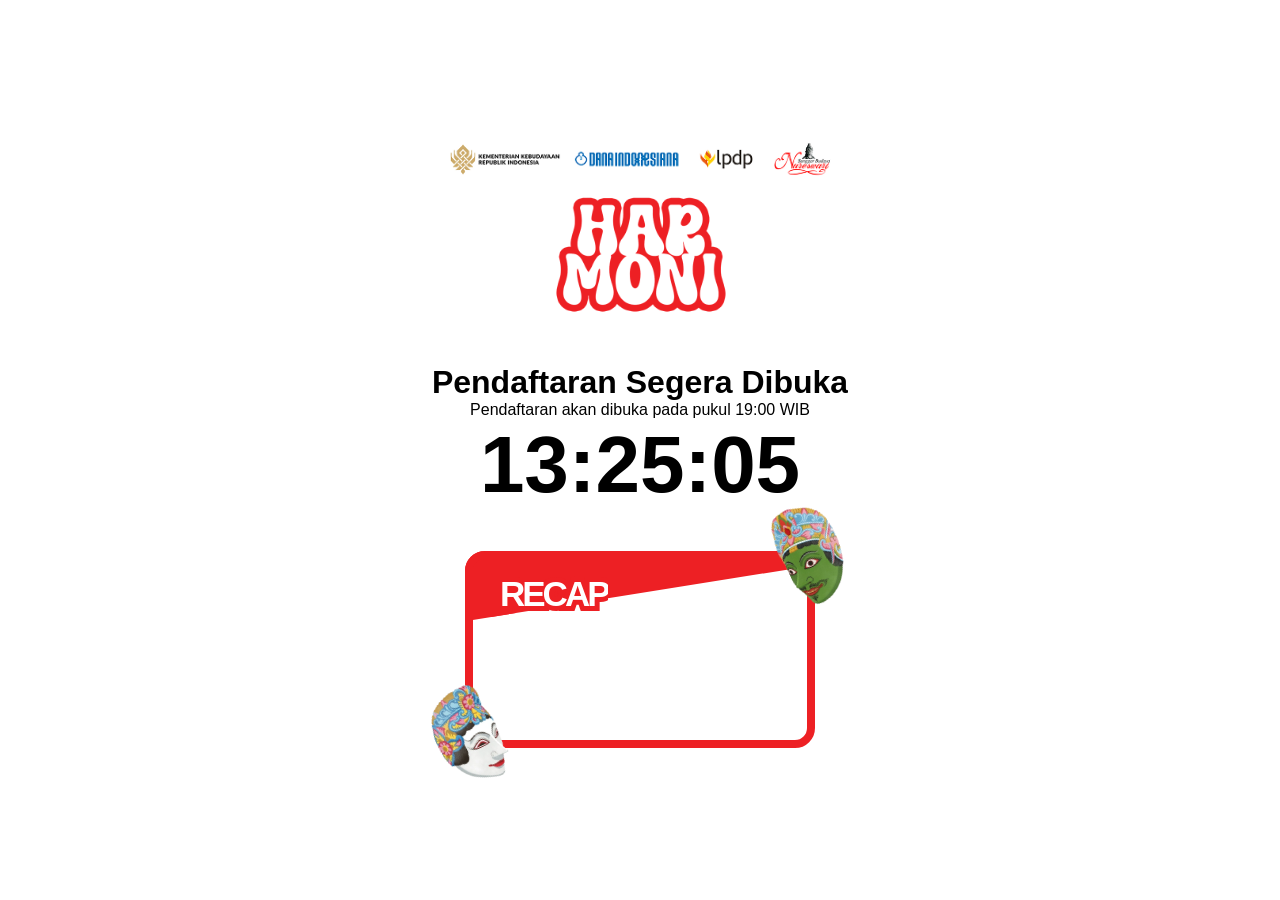
==== coming.html @ bc0d32c2 "Add files via upload" ====
<!DOCTYPE html>
<html lang="en">
<head>
    <meta charset="UTF-8">
    <meta name="viewport" content="width=device-width, initial-scale=1.0">
    <link rel="stylesheet" href="style_coming.css">
    <title>Document</title>
</head>
<body>


    <div class="logo">
        <img src="images/Logo_group.png" alt="Logo Group">
        <img src="images/Logo_Harmoni.png" alt="Logo Harmoni" class="harmoni">

    </div>


    <div id="coming-soon">
        <h1>Pendaftaran Segera Dibuka</h1>
        <p>Pendaftaran akan dibuka pada pukul 19:00 WIB</p>

        <div id="countdown">00:00:00</div>
    </div>

    <div id="pendaftaran" style="display: none;">
        <h1>Pendaftaran</h1>

        <!-- Isi halaman pendaftaran di sini -->

    </div>

    <div class="video_wrapper_hero">
            <a href="https://www.instagram.com/dmart.mlg?utm_source=ig_web_button_share_sheet&igsi=ZDNlZDc0MzIxNw==" class="registration-link">
                <div class="rectangle"></div>
                <div class="hero-title">
                    <span class="title">RECAP</span>
                </div>
                <div class="images-wrapper">
                    <video autoplay muted loop playsinline src="images/video/dmart.mp4"></video>
                </div>
            </a>

            <img class="Topeng_kanan"
                src="images/no_bg/Panji_no_bg.webp"
                loading="lazy"
                alt="Topeng Kanan">

            <img class="Topeng_kiri"
                src="images/no_bg/Dewi_sekartaji_no_bg.webp"
                loading="lazy"
                alt="Topeng Kiri">

        </div>
        
    <script src="script.js"></script>
</body>
</html>
---- style_coming.css ----
* {
    margin: 0;
    padding: 0;
    box-sizing: border-box;
    font-family: Arial, Helvetica, sans-serif;
    overflow-x: hidden;
}

html,
body {
    width: 100%;
    min-height: 100%;
}

body {
    min-height: 100vh;
    background: white;
    overflow-x: hidden;

    display: flex;
    flex-direction: column;

    justify-content: center;
    align-items: center;
}

#coming-soon {
    width: 100%;
    display: flex;
    flex-direction: column;
    justify-content: center;
    align-items: center;
    text-align: center;
    margin-top: 25px;
}

#countdown {
    font-size: 5em;
    font-weight: bold;
}

.logo {
    width: 100%;
    display: flex;
    flex-direction: column;
    justify-content: center;
    align-items: center;
    gap: 10px;
    margin-bottom: 20px;
    margin-top: 20px;
}

.logo img {
    width: 400px;
    height: auto;
}

.logo .harmoni {
    width: 175px;
    height: auto;
}

.video_wrapper_hero {
    --card-width: 650px;

    position: relative;
    width: 100%;
    max-width: 850px;

    margin: 40px auto 30px;
    overflow: visible;
}

.rectangle {
    position: absolute;
    top: 0;
    left: 0;
    width: 100%;
    height: 43%;
    min-height: 70px;
    background-color: #ED2024;
    border: none;
    border-radius: 20px 20px 0 0;
    clip-path: polygon(
        0 0,
        100% 0,
        100% 20%,
        0 100%
    );

    z-index: 5;
    pointer-events: none;
}

.video_wrapper_hero {
    --card-width: 350px;

    position: relative;
    width: 100%;
    max-width: 350px;

    margin: 40px auto 35px;
    overflow: visible;
}

.registration-link {
    display: block;
    position: relative;

    width: var(--card-width);
    max-width: 100%;

    margin: 0 auto;

    text-decoration: none;
    color: inherit;
    cursor: pointer;
}

.registration-link .images-wrapper {
    width: 100%;
    max-width: none;
    margin: 0;
    aspect-ratio: 16 / 9;
}

.Topeng_kanan{
    width:30%;
    height:auto;
    transform:rotate(-25deg) scaleX(-1);
    position:absolute;
    top:-25%;      /* di atas pojok kanan card, bukan 150% */
    right:-13%;
    z-index:10;
}

.Topeng_kiri{
    width:30%;
    height:auto;
    transform:rotate(-25deg);
    position:absolute;
    bottom:-20%;   /* di bawah pojok kiri card */
    left:-13%;
    z-index:10;
}

.hero-title {
    position: absolute;

    top: 25px;
    left: 35px;
    font-family: "Inter", sans-serif;
    overflow: hidden;

    font-size: 15px;
    font-weight: 800;

    letter-spacing: -3px;
    line-height: 1;

    color: white;

    -webkit-text-stroke: 10px #ED2024;
    paint-order: stroke fill;

    white-space: nowrap;

    z-index: 10;
}

.hero-title span {
    display: block;
    text-align: left;
    overflow: hidden;
}

.hero-title .title {
    font-size: 35px;
    font-weight: 800;
    letter-spacing: -3px;
    line-height: 1;
    color: white;
    -webkit-text-stroke: 10px #ED2024;
    paint-order: stroke fill;
}

.rectangle {
    position: absolute;
    width: 350px;
    height: 50px;
    background-color:#ED2024;
    border: 8px solid #ED2024;
    z-index: 5;
    border-radius: 20px 0 0 0;

    clip-path: polygon(
    0 0,
    100% 0,
    100% 20%,
    0 100%
    );
}

.images-wrapper img.active {
    opacity: 1;
}

.images-wrapper {
    position: relative;
    width: 100%;
    max-width: 650px;
    aspect-ratio: 16 / 9;
    margin: 40px auto 80px;
    overflow: hidden;
    border-radius: 20px;
    border: 8px solid #ED2024;
}

.images-wrapper video {
    position: absolute;
    inset: 0;
    width: 100%;
    height: 100%;
    object-fit: cover;
}

/* ================================= */
/* MODE MOBILE */
/* ================================= */

@media (max-width: 768px) {

    #coming-soon {
        margin-top: 15px;
        padding: 0 15px;
    }

    #coming-soon h1 {
        font-size: 28px;
        line-height: 1.2;
    }

    #coming-soon p {
        font-size: 16px;
        line-height: 1.4;
    }

    #countdown {
        font-size: 3.5em;
        margin-top: 10px;
    }


    /* ============================= */
    /* LOGO */
    /* ============================= */

    .logo {
        width: 100%;
        gap: 5px;
        margin-top: 15px;
        margin-bottom: 10px;
    }

    .logo img {
        width: 280px;
        max-width: 85%;
        height: auto;
    }

    .logo .harmoni {
        width: 130px;
        max-width: 50%;
    }


    /* ============================= */
    /* VIDEO */
    /* ============================= */

    .video_wrapper_hero {
        --card-width: 90%;

        width: 100%;
        max-width: 350px;

        margin: 25px auto 20px;
    }

    .registration-link {
        width: var(--card-width);
        max-width: 100%;
    }

    .registration-link .images-wrapper {
        width: 100%;
        margin: 0;
    }

    .images-wrapper {
        width: 100%;
        max-width: none;

        margin: 0;

        border-width: 5px;
        border-radius: 15px;
    }


    /* ============================= */
    /* TOPENG */
    /* ============================= */

    .Topeng_kanan {
        width: 35%;

        top: -20%;
        right: -12%;
    }

    .Topeng_kiri {
        width: 35%;

        bottom: -18%;
        left: -12%;
    }


    /* ============================= */
    /* JUDUL VIDEO */
    /* ============================= */

    .hero-title {
        top: 18px;
        left: 25px;

        font-size: 12px;
        letter-spacing: -1px;

        -webkit-text-stroke: 5px #ED2024;
    }

    .hero-title .title {
        font-size: 28px;
        letter-spacing: -1.5px;

        -webkit-text-stroke: 5px #ED2024;
    }


    /* ============================= */
    /* RECTANGLE */
    /* ============================= */

    .rectangle {
        width: 100%;
        height: 50px;

        border-width: 5px;
        border-radius: 15px 0 0 0;
    }
}


/* ================================= */
/* HP KECIL */
/* ================================= */

@media (max-width: 480px) {

    #coming-soon {
        margin-top: 10px;
        padding: 0 12px;
    }

    #coming-soon h1 {
        font-size: 23px;
    }

    #coming-soon p {
        font-size: 14px;
    }

    #countdown {
        font-size: 2.8em;
        margin-top: 8px;
    }


    /* LOGO */

    .logo {
        margin-top: 10px;
        margin-bottom: 5px;
    }

    .logo img {
        width: 220px;
        max-width: 80%;
    }

    .logo .harmoni {
        width: 110px;
    }


    /* VIDEO */

    .video_wrapper_hero {
        max-width: 220px;
        margin: 20px auto 15px;
    }

    .registration-link {
        width: 90%;
    }

    .images-wrapper {
        border-width: 4px;
        border-radius: 12px;
    }


    /* TOPENG */

    .Topeng_kanan {
        width: 28%;
        top: -25%;
        right: -10%;
    }

    .Topeng_kiri {
        width: 28%;
        bottom: -25%;
        left: -10%;
    }


    /* JUDUL */

    .hero-title {
        top: 15px;
        left: 20px;

        -webkit-text-stroke: 4px #ED2024;
    }

    .hero-title .title {
        font-size: 20px;

        -webkit-text-stroke: 4px #ED2024;
    }


    /* RECTANGLE */

    .rectangle {
        height: 8px;
        border-width: 4px;
        border-radius: 12px 0 0 0;
    }
}
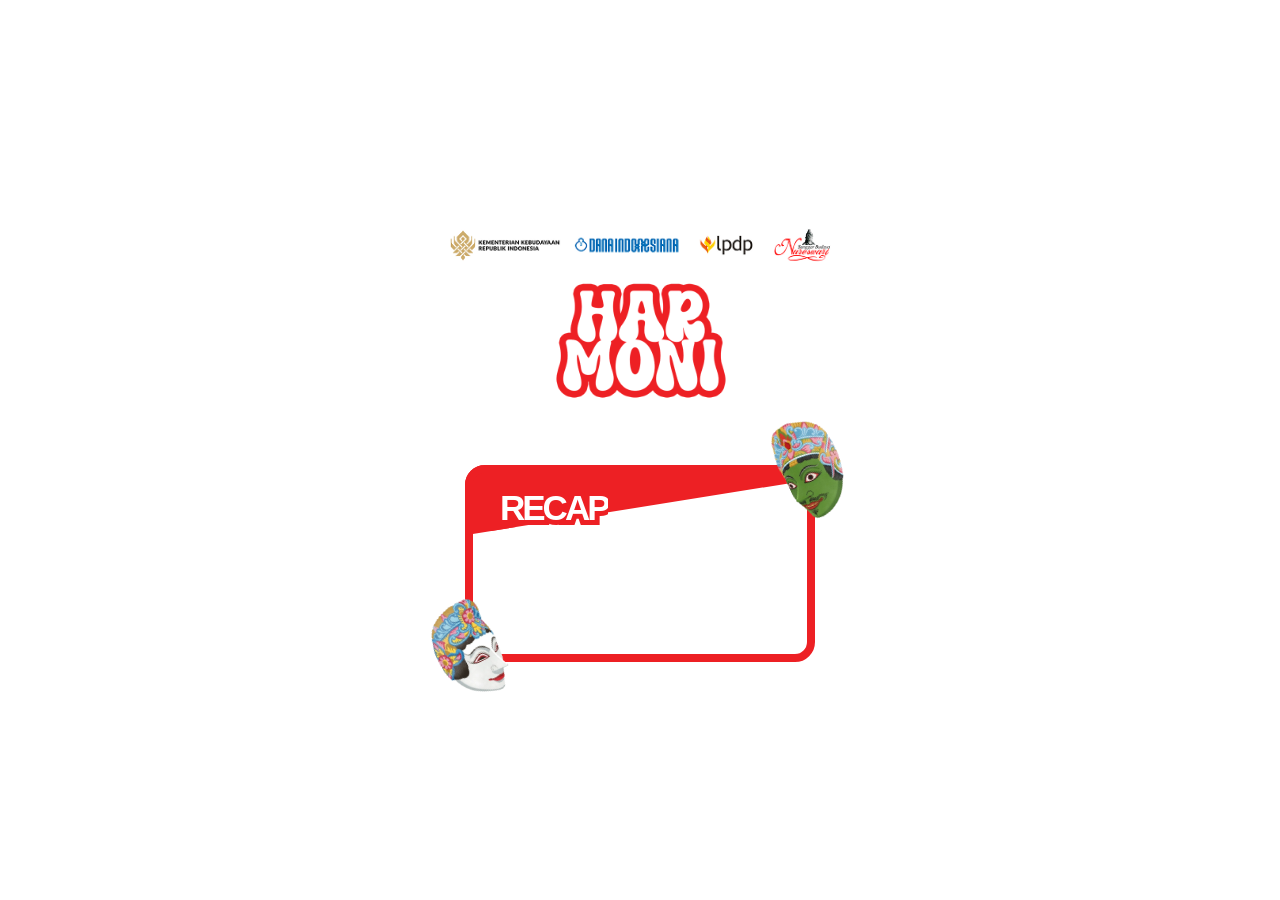
==== commit 8a2ba21e: "Add files via upload" ====
--- a/coming.html
+++ b/coming.html
@@ -4,7 +4,7 @@
     <meta charset="UTF-8">
     <meta name="viewport" content="width=device-width, initial-scale=1.0">
     <link rel="stylesheet" href="style_coming.css">
-    <title>Document</title>
+    <title>Dmart</title>
 </head>
 <body>
 
@@ -21,13 +21,6 @@
         <p>Pendaftaran akan dibuka pada pukul 19:00 WIB</p>
 
         <div id="countdown">00:00:00</div>
-    </div>
-
-    <div id="pendaftaran" style="display: none;">
-        <h1>Pendaftaran</h1>
-
-        <!-- Isi halaman pendaftaran di sini -->
-
     </div>
 
     <div class="video_wrapper_hero">
